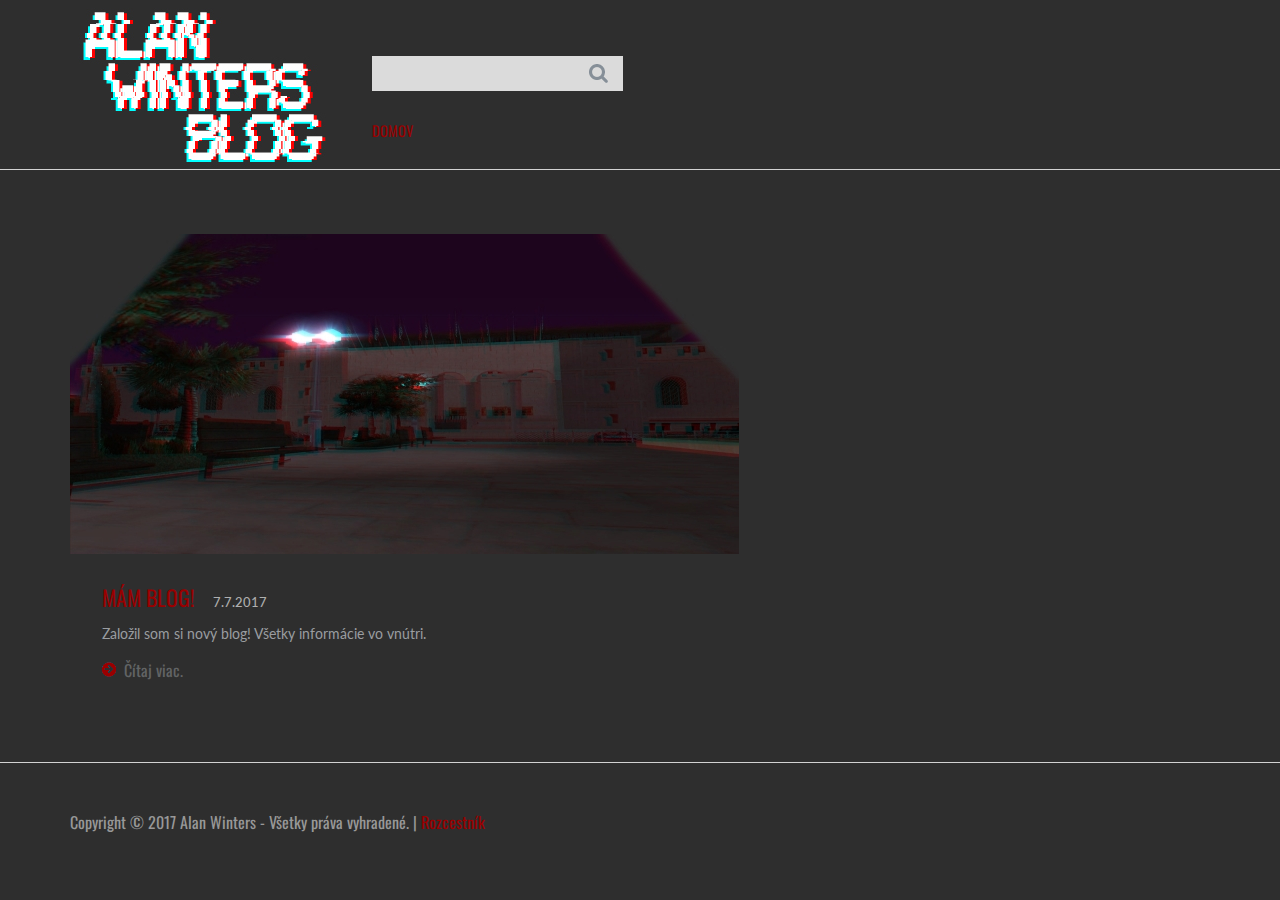
==== blog-winters.sa/index.html @ 6f201241 "Merge b1f7bf1308be31066cbb1bf5acf039a7583d0ae6 into 96db22c8e62ad22eb06099afa069964a83bf07a7" ====
<!--
Author: W3layouts
Author URL: http://w3layouts.com
License: Creative Commons Attribution 3.0 Unported
License URL: http://creativecommons.org/licenses/by/3.0/
-->
<!DOCTYPE HTML>
<html>
<head>
	<title>Blog Alana Wintersa</title>
	<link href="css/bootstrap.css" rel='stylesheet' type='text/css' />
	<link href="css/style.css" rel='stylesheet' type='text/css' />
	<meta name="viewport" content="width=device-width, initial-scale=1">
	<meta http-equiv="Content-Type" content="text/html; charset=utf-8" />
	<meta name="keywords" content="Alan Winters, Blog, Los Santos" 
	/>
	<script type="application/x-javascript"> addEventListener("load", function() { setTimeout(hideURLbar, 0); }, false); function hideURLbar(){ window.scrollTo(0,1); } </script>
	<!----webfonts---->
		<link href='http://fonts.googleapis.com/css?family=Oswald:100,400,300,700' rel='stylesheet' type='text/css'>
		<link href='http://fonts.googleapis.com/css?family=Lato:100,300,400,700,900,300italic' rel='stylesheet' type='text/css'>
		<!----//webfonts---->
		  <script src="../jquery.min.js"></script>
		<!--end slider -->
		<!--script-->
<script type="text/javascript" src="js/move-top.js"></script>
<script type="text/javascript" src="js/easing.js"></script>
<!--/script-->
<script type="text/javascript">
			jQuery(document).ready(function($) {
				$(".scroll").click(function(event){		
					event.preventDefault();
					$('html,body').animate({scrollTop:$(this.hash).offset().top},900);
				});
			});
</script>
<!---->

</head>
<body>
<!---header---->			
<div class="header">  
	 <div class="container">
		  <div class="logo">
			  <a href="index.html"><img src="images/logo.jpg" title="" /></a>
		  </div>
			 <!---start-top-nav---->
			 <div class="top-menu">
				 <div class="search">
					 <form>
					 <input type="text" placeholder="" required="">
					 <input type="submit" value=""/>
					 </form>
				 </div>
				  <span class="menu"> </span> 
				   <ul>
						<li class="active"><a href="index.html">DOMOV</a></li>												
						<div class="clearfix"> </div>
				 </ul>
			 </div>
			 <div class="clearfix"></div>
					<script>
					$("span.menu").click(function(){
					$(".top-menu ul").slideToggle("slow" , function(){
					});
					});
					</script>
				<!---//End-top-nav---->					
	 </div>
</div>
<!--/header-->
<div class="content">
	 <div class="container">
		 <div class="content-grids">
			 <div class="col-md-8 content-main">
				 <div class="content-grid">					 
					 <div class="content-grid-info">
						 <img src="images/post1.jpg"/>
						 <div class="post-info">
						 <h4><a href="single.html">Mám Blog!</a> 7.7.2017 </h4>
						 <p>Založil som si nový blog! Všetky informácie vo vnútri.</p>
						 <a href="single.html"><span></span>Čítaj viac.</a>
						 </div>
					 </div>
			
					 
				 </div>
			  </div>
			  
				 <div class="clearfix"></div>
			  </div>
			  <div class="clearfix"></div>
		  </div>
	  </div>
</div>
<!---->
<div class="footer">
	 <div class="container">
	 <p>Copyright © 2017 Alan Winters - Všetky práva vyhradené. | <a href="http://ic.leosight.cz/www/rozcestnik.sa/">Rozcestník</a></p>
	 </div>
</div>
---- blog-winters.sa/css/style.css ----
/*--
Author: W3layouts
Author URL: http://w3layouts.com
License: Creative Commons Attribution 3.0 Unported
License URL: http://creativecommons.org/licenses/by/3.0/
--*/
html, body{
    font-size: 100%;
	background-size:cover;
	background-color: #2e2e2e;
	font-family: 'Oswald', sans-serif;	
}
body a{
transition: 0.5s all ease;
-webkit-transition: 0.5s all ease;
-moz-transition: 0.5s all ease;
-o-transition: 0.5s all ease;
-ms-transition: 0.5s all ease;
}
h1,h2,h3,h4,h5,h6{
	margin:0;			   
}
p{
	margin:0;
}
ul,label{
	margin:0;
	padding:0;
}
/*----start-container---*/
.logo{
float:left;
margin-right:2em;
}
.top-menu{
float:left;
width:40%;
margin-top:3.5em;
}
.search {
width: 55%;
position:relative;
}
.search form {
border: 1px solid #dbdbdb;
background:#dbdbdb;
}
.search form input[type="text"] {
padding: 5px 6px;
font-weight: 400;
font-size: 1em;
color: #fff;
border: none;
outline: none;
font-family: 'Oswald', sans-serif;
width: 87%;
background:#dbdbdb;
}
.search form input[type="submit"] {
background: url('../images/search.png')no-repeat 0px 0px;
width: 20px;
height: 20px;
border: none;
cursor: pointer;
outline: none;
position: absolute;
top:23%;
}
.top-menu ul {
margin-top:1em;
}
.top-menu ul li {
display: inline-block;
}
.top-menu ul li a {
margin:1em 1.7em 1em 0em;
display: block;
color: #fff;
font-weight: 400;
font-size: 0.9em;
text-decoration: none;
transition: 0.5s all;
-webkit-transition: 0.5s all;
-moz-transition: 0.5s all;
-o-transition: 0.5s all;
}
.top-menu ul li a:hover,.top-menu ul li.active a{
color:#990000;
}
/*----*/
.content,.about-content,.contact-content,.single{
border-top:1px solid #d2d2d2;
border-bottom:1px solid #d2d2d2;
}
.content-main {
padding-left:0;
width:60%;
}
.content-grids {
margin-top: 4em;
}
.post-info{
background:#2e2e2e;
padding:2em;
}
.post-info h4{
color:#afafaf;
font-family: 'Lato', sans-serif;
font-size:0.8em;
margin-bottom:1em;
}
.post-info h4 a{
font-size:1.7em;
color:#990000;
margin-right:0.7em;
display:inline-block;
text-decoration:none;
font-family: 'Oswald', sans-serif;	
font-weight:400;
text-transform:uppercase;
}
.post-info h4 a:hover{
color: #4a5054;
}
.post-info p{
font-family: 'Lato', sans-serif;
color:#9a9da0;
font-size:0.9em;
line-height:1.5em;
margin-bottom:1em;
}
.post-info a span {
background: url(../images/more.png) no-repeat 0px 3px;
height: 18px;
width: 15px;
display: inline-block;
margin-right: 7px;
}
.post-info a {
color: #626465;
font-weight: 400;
font-size: 1em;
display: inline-block;
text-decoration: none;
}
.post-info a:hover{
color:#990000;
}
/*==================================================
 * Effect 2
 * ===============================================*/
.content-grid-info{
  position: relative;
  margin-bottom: 3em;
}
.post-info:before, .post-info:after
{
  z-index: -1;
  position: absolute;
  content: "";
  bottom: 15px;
  left: 10px;
  width: 50%;
  top: 80%;
  max-width:300px;
  background: #777;
  -webkit-box-shadow: 0 15px 10px #777;
  -moz-box-shadow: 0 15px 10px #777;
  box-shadow: 0 15px 10px #777;
  -webkit-transform: rotate(-3deg);
  -moz-transform: rotate(-3deg);
  -o-transform: rotate(-3deg);
  -ms-transform: rotate(-3deg);
  transform: rotate(-3deg);
}
.post-info:after
{
  -webkit-transform: rotate(3deg);
  -moz-transform: rotate(3deg);
  -o-transform: rotate(3deg);
  -ms-transform: rotate(3deg);
  transform: rotate(3deg);
  right: 10px;
  left: auto;
}

/*----*/
.content-right {
padding-left: 1em;
}
.recent,.comments,.archives{
margin-bottom:3em;
}
.recent h3,.comments h3,.archives h3,.categories h3{
color:#4a5054;
font-size:1.1em;
margin-bottom:0.5em;
}
.recent ul li,.comments ul li,.archives ul li,.categories ul li{
display:block;
}
.recent li a,.comments ul li a,.archives ul li a,.categories ul li a{
color:#7C7C7C;
border-bottom:1px solid #a6aaae;
font-family: 'Lato', sans-serif;
font-size: 0.9em;
text-decoration: none;
padding: 6px 0 0 0;
display:inline-block;
font-weight: 400;
}
.comments ul li{
color:#7C7C7C;
font-size: 0.9em;
border-bottom:none;
margin:0 5px;
font-family: 'Lato', sans-serif;
}
.recent li a:hover,.comments ul li a:hover,.archives ul li a:hover,.categories ul li a:hover{
color:#990000;
}
/*----*/
.footer{
padding:3em 0;
}
.footer p{
color:#989898;
font-size:1em;
}
.footer p a{
color:#990000;
}
.footer p a:hover{
color:#989898;
}
/*--about--*/
.about-content,.contact-content,.single{
padding:2em 0;
}
.about-content h2{
color:#990000;
font-size:2em;
}
.about-grid2,.about-grid,.who-iam{
margin-top:2em;
}
.about-grid h3,.about-grid2 h3,.who-iam h3{
color: #4a5054;
font-size: 1.3em;
margin-bottom: 0.5em;
}
.about-grid p,.about-grid2 p,.who-iam p{
color: #7C7C7C;
font-family: 'Lato', sans-serif;
font-size: 0.95em;
line-height:1.8em;
font-weight: 400;
margin-bottom:1em;
}
.about-grid2 li {
list-style-image: url(../images/icon3.png);
margin: 0 0 10px 20px;
}
.about-grid2 li a {
font-family: 'Lato', sans-serif;
color: #9A9598;
font-size: 0.9em;
text-decoration: none;
}
.about-grid2 li a:hover {
color:#990000;
padding-left: 1em;
}
.man-info{
width:60%;
float:left;
margin-right:5%;
}
.man-pic{
width:30%;
float:left;
}
.man-info h4{
color: #4a5054;
margin-left:1em;
font-size: 1.1em;
margin-bottom: 0.5em;
}
.man-info li{
color: #7C7C7C;
font-family: 'Lato', sans-serif;
font-size: 0.95em;
margin-left:2em;
padding:5px 0;
}
/*----*/
.contact-info h2 {
color: #990000;
font-size: 2em;
margin-bottom: 0.5em;
}
.contact-info p {
color: #7C7C7C;
font-family: 'Lato', sans-serif;
font-size: 0.95em;
line-height: 1.8em;
font-weight: 400;
margin-bottom: 1em;
}
.contact-details form input[type="text"], .contact-details textarea {
width: 47%;
margin-right: 4%;
padding: 12px;
border: 1px solid #E2E0ED;
font-size: 1em;
margin-bottom: 2em;
color: #C2C1CB;
background: #fff;
outline: none;
font-weight: 400;
font-family: 'Lato', sans-serif;
transition: 0.5s all ease;
-webkit-transition: 0.5s all ease;
-moz-transition: 0.5s all ease;
-o-transition: 0.5s all ease;
-ms-transition: 0.5s all ease;
}
.contact-details form input[type="text"]:hover, .contact-details textarea:hover{
border: 1px solid #990000;
}
.contact-details textarea {
resize: none;
height: 200px;
width: 98%;
margin-right: 0%;
}
.contact-details form input[type="text"]:nth-child(2),.contact-details form input[type="text"]:nth-child(4){
margin-right:0%;
}
.contact-map iframe {
width: 100%;
height: 200px;
margin-top: 0.5em;
}
.company_address {
padding-left: 3em;
}
.contact-map h4, .company_address h4 {
color: #4a5054;
font-size: 1.3em;
font-weight: 400;
margin-bottom:1em;
}
.company_address p {
font-size: 1em;
color:#7C7C7C;
font-family: 'Lato', sans-serif;
line-height: 1.8em;
}
.company_address p a{
color:#7C7C7C;
}
.company_address p a:hover{
color:#990000;
}
.contact-details {
margin-top: 2em;
}
.contact-map {
padding:0;
}
.contact-details form input[type="submit"] {
font-weight: 400;
color:#990000;
outline: none;
border: 1px solid #990000;
font-size: 1em;
padding: 0.6em 3em;
background:transparent;
font-family: 'Source Sans Pro', sans-serif;
transition: 0.5s all;
-webkit-transition: 0.5s all;
-moz-transition: 0.5s all;
-o-transition: 0.5s all;
-ms-transition: 0.5s all;
}
.contact-details form input[type="submit"]:hover{
border: 1px solid #990000;
background:#990000;
color:#fff;
}
/*----*/
.single-grid p {
font-family: 'Lato', sans-serif;
color: #9a9da0;
font-size: 1em;
line-height: 1.8em;
margin:1em 0;
text-align:justify;
}
.single-grid img{
width:100%;
}
ul.comment-list {
border: 1px solid #BAB6B6;
padding: 2em;
margin: 3em 0;
list-style: none;
}
h5.post-author_head {
font-size: 1.3em;
color: #848484;
margin: 0 0 1em;
}
h5.post-author_head a{
color: #848484;
}
h5.post-author_head a:hover{
color: #990000;
}
ul.comment-list img {
float: left;
width: 10%;
margin-right: 20px;
}
.desc p {
font-size: 1.2em;
color: #848484;
margin-top: 1em;
display: inline-block;
font-family: 'Lato', sans-serif;
}
.desc p a{
color: #990000;
font-family: 'Lato', sans-serif;
}
.desc p a:hover{
color: #848484;
}
.content-form form input[type="text"], .content-form form textarea {
padding: 10px 15px;
width: 100%;
color: #333;
font-size: 1em;
border: 1px solid #F6F1DE;
font-family: 'Lato', sans-serif;
outline: none;
display: block;
margin: 10px 0;
}
.content-form form textarea {
height: 200px;
resize: none;
}
.content-form form input[type="submit"] {
color: #fff;
background: #990000;
padding: 0.4em 1.5em;
text-decoration: none;
font-size: 0.9em;
display: inline-block;
margin-top: 1em;
border: none;
outline: none;
border: 1px solid  #990000;
transition: 0.5s all ease;
-webkit-transition: 0.5s all ease;
-moz-transition: 0.5s all ease;
-o-transition: 0.5s all ease;
-ms-transition: 0.5s all ease;
}
.content-form form input[type="submit"]:hover{
background: transparent;
color:#990000;
}
.content-form h3 {
color: #990000;
margin-bottom: 1em;
text-decoration: none;
display: block;
font-family: 'Oswald', sans-serif;
}
/*----responsive-menu-start---*/
@media(max-width:1440px){
.man-info {
width: 65%;
}
}
@media(max-width:1024px){
.content-main {
width: 73%;
}
.content-right {
width: 27%;
}
}
@media(max-width:768px){
.logo{
width:29%;
}
.logo img{
width:100%;
}
.top-menu {
width: 60%;
margin-top:1.5em;
}
.content-grids {
margin-top: 3em;
}
.content-main {
width: 100%;
padding:0;
}
.content-grid-info img{
width:100%;
}
.content-right {
width: 100%;
margin-top:2em;
padding:0;
}
.recent, .comments, .archives,.categories {
margin-bottom:2em;
width: 50%;
float: left;
}
.about-content h2 {
font-size: 1.7em;
margin-bottom:1em;
}
.about-grid2, .about-grid, .who-iam {
margin-top: 1em;
}
.about-grid h3, .about-grid2 h3, .who-iam h3 {
font-size: 1.2em;
}
.about-grid p, .about-grid2 p, .who-iam p {
font-size: 0.9em;
}
.man-pic img{
width:100%;
}
.man-info li {
font-size: 0.9em;
}
.contact-info p {
font-size: 0.9em;
}
.contact-map h4, .company_address h4 {
font-size: 1.2em;
margin-bottom: 0.5em;
}
.company_address {
padding-left: 0em;
margin-top:2em;
}
.company_address p {
font-size: 0.9em;
}
.contact-info h2 {
font-size: 1.7em;
}
.single-main,.side-content{
padding:0;
}
.side-content{
margin-top:2em;
}
.single-grid p {
font-size: 0.9em;
}
.content-grid-info{
  margin-bottom: 2em;
}
}
@media(max-width:640px){
.search form input[type="submit"] {
top:18%;
background-size:83%;
}
.search form input[type="text"]{
padding:4px 6px;
font-size:0.85em;
}
.top-menu ul li a {
margin: 0em 1.7em 1em 0em;
}
.post-info h4 {
font-size: 0.7em;
}
.post-info h4 a {
font-size: 1.7em;
}
.post-info {
padding: 1.5em;
}
.content-grids {
margin-top: 2.5em;
}
.post-info p {
font-size: 0.85em;
}
.post-info a {
font-size: 0.85em;
}
.post-info a span {
vertical-align: top;
}
.recent h3, .comments h3, .archives h3, .categories h3 {
font-size: 1em;
}
.recent li a, .comments ul li a, .archives ul li a{
font-size: 0.85em;
}
.comments ul li a{
font-size: 0.9em;
}
.about-content h2 {
font-size: 1.5em;
}
.about-grid h3, .about-grid2 h3, .who-iam h3 {
font-size: 1.05em;
}
.about-grid p, .about-grid2 p{
font-size: 0.85em;
overflow:hidden;
height: 75px;
}
.about-grid2 li a {
font-size: 0.8em;
}
.who-iam p {
font-size: 0.85em;
}
.contact-info h2 {
font-size: 1.5em;
}
.contact-info p {
font-size: 0.85em;
overflow: hidden;
height: 48px;
}
.contact-details form input[type="text"], .contact-details textarea {
width: 100%;
margin-right: 0;
padding: 10px;
font-size: 0.85em;
margin-bottom: 1em;
}
.contact-details textarea {
height: 170px;
}
.contact-details form input[type="submit"] {
font-size: 0.83em;
padding: 0.6em 2em;
}
.contact-map h4, .company_address h4 {
font-size: 1.1em;
}
.desc p {
font-size: 1em;
}
h5.post-author_head {
font-size: 1.2em;
}
ul.comment-list {
padding: 1.5em;
margin: 2em 0;
}
.content-form h3{
font-size:1.2em;
}
.content-grid-info{
  margin-bottom: 2em;
}
}
@media(max-width:480px){
.logo {
width: 33%;
}
.top-menu {
width: 48%;
margin-top: 0.5em;
}
.top-menu ul li a {
margin: 0em 1em 1em 0em;
font-size: 0.8em;
}
.search {
width: 80%;
}
.search form input[type="text"] {
padding: 5px 6px;
font-size:0.8em;
width: 100%;
}
.search form input[type="submit"] {
top: 25%;
background-size: 74%;
right: 2%;
}
.post-info h4{
font-size: 0.6em;
}
.post-info h4 a {
font-size: 1.8em;
}
.post-info p {
font-size: 0.8em;
}
.post-info a {
font-size: 0.8em;
}
.post-info a span {
width: 12px;
background-size: 100%;
vertical-align: text-bottom;
}
.recent h3, .comments h3, .archives h3, .categories h3 {
font-size: 0.95em;
}
.recent li a, .archives ul li a {
font-size: 0.79em;
}
.comments ul li a{
font-size: 0.88em;
}
.about-content h2 {
font-size: 1.4em;
}
.about-content, .contact-content, .single {
padding: 1.5em 0;
}
.about-grid h3, .about-grid2 h3, .who-iam h3 {
font-size: 1em;
}
.about-grid p, .about-grid2 p {
font-size: 0.8em;
}
.about-grid2 li {
margin: 0 0 7px 20px;
}
.who-iam p {
font-size: 0.8em;
overflow: hidden;
height: 113px;
}
.man-info h4 {
font-size: 1em;
}
.man-info li {
font-size: 0.75em;
padding: 4px 0;
margin-left: 1em;
}
.contact-details {
margin-top: 1em;
}
.contact-details form input[type="submit"] {
margin-bottom: 1em;
}
.single-grid p {
font-size: 0.85em;
overflow: hidden;
height: 165px;
}
.content-grid-info{
  margin-bottom: 1.5em;
}
}
@media(max-width:320px){
.logo {
width: 37%;
margin-right:0.5em;
}
.top-menu {
width:60%;
}
.top-menu ul {
margin-top: 0.5em;
}
.top-menu ul li a {
margin: 0em 0.5em 0em 0em;
font-size: 0.75em;
}
.search form input[type="text"] {
padding: 1px 6px;
font-size: 0.8em;
}
.post-info {
padding: 1em;
}
.post-info h4 a {
font-size: 1.8em;
margin-bottom: 0.5em;
margin-right: 1.7em;
}
.post-info p {
font-size: 0.77em;
overflow: hidden;
height: 40px;
margin-bottom: 0.5em;
}
.recent,.categories {
margin-bottom: 1.5em;
width: 100%;
}
.comments,.archives{
display:none;
}
.footer {
padding: 1em 0;
}
.footer p {
font-size: 0.8em;
text-align:center;
}
.about-content h2 {
font-size: 1.2em;
}
.about-content, .contact-content, .single {
padding: 1em 0;
}
.about-grid h3, .about-grid2 h3, .who-iam h3 {
font-size: 0.9em;
}
.about-grid p, .about-grid2 p {
font-size: 0.77em;
margin-bottom: 0.5em;
height: 70px;
}
.about-grid2 li a {
font-size: 0.75em;
}
.about-grid2 li:nth-child(2){
display:none;
}
.man-info {
width: 100%;
margin-right: 0%;
}
.who-iam p {
font-size: 0.77em;
height: 89px;
}
.man-info li {
padding: 3px 0;
margin-left: 0em;
}
.man-info h4 {
margin-left: 0em;
}
.man-pic {
width: 100%;
margin-top: 1em;
}
.contact-info h2 {
font-size: 1.3em;
}
.contact-info p {
font-size: 0.77em;
height: 51px;
line-height: 1.5em;
}
.contact-details form input[type="text"], .contact-details textarea {
padding: 6px;
font-size: 0.8em;
margin-bottom: 0.6em;
}
.contact-details textarea {
height: 135px;
}
.contact-details form input[type="submit"] {
font-size: 0.8em;
padding: 0.5em 2em;
}
.contact-map h4, .company_address h4 {
font-size: 1em;
}
.company_address p {
font-size: 0.85em;
}
.single-grid p {
font-size: 0.77em;
height: 153px;
}
ul.comment-list {
padding: 1em;
margin: 1em 0;
}
h5.post-author_head {
font-size: 1em;
}
.desc p {
font-size: 0.8em;
margin-top: 0em;
}
.content-form form input[type="text"], .content-form form textarea {
padding: 6px 10px;
font-size: 0.8em;
}
.content-form form textarea {
height: 135px;
}
.content-form h3 {
font-size: 1.1em;
}
}
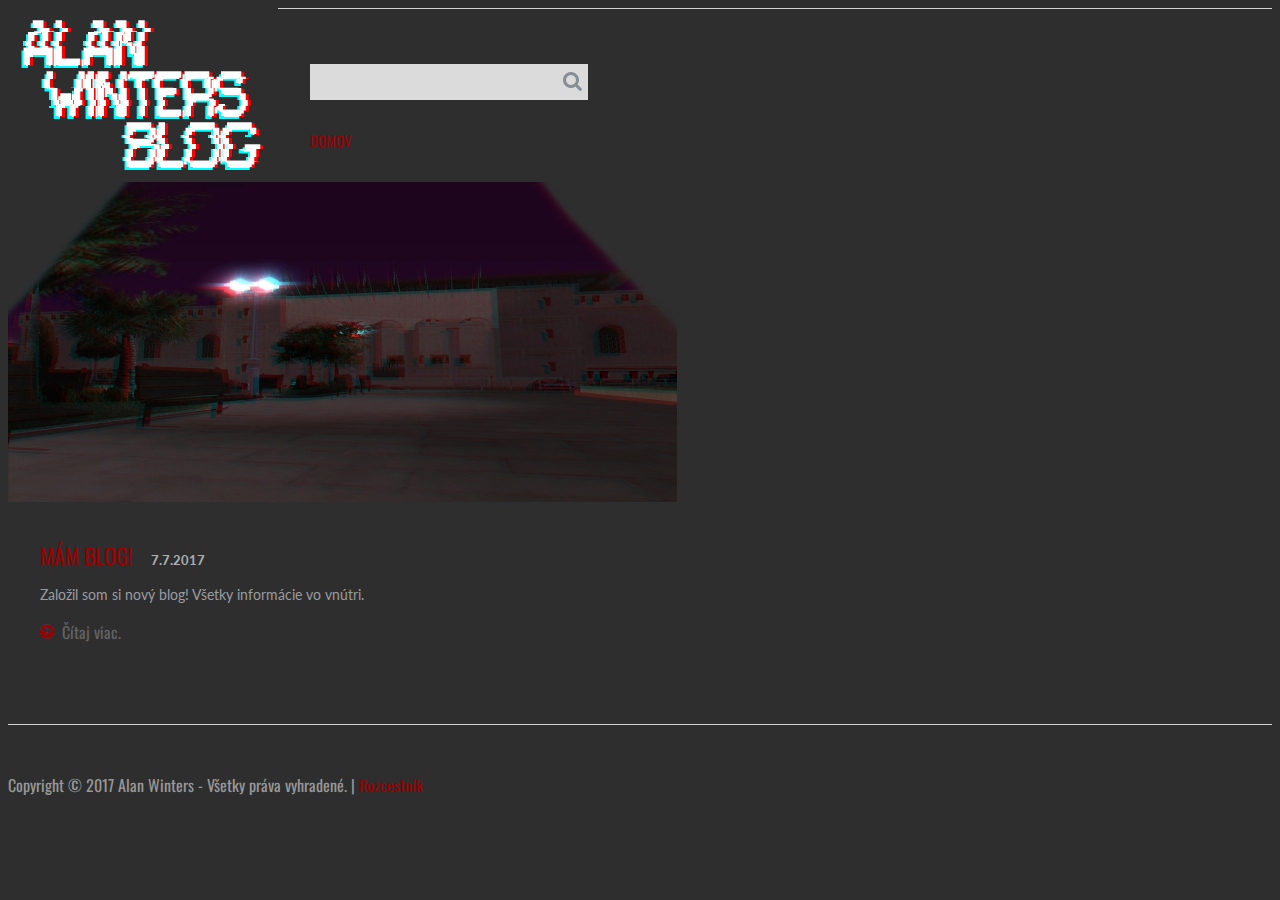
==== commit a3273400: "" ====
--- a/blog-winters.sa/index.html
+++ b/blog-winters.sa/index.html
@@ -1,14 +1,8 @@
-<!--
-Author: W3layouts
-Author URL: http://w3layouts.com
-License: Creative Commons Attribution 3.0 Unported
-License URL: http://creativecommons.org/licenses/by/3.0/
--->
 <!DOCTYPE HTML>
 <html>
 <head>
 	<title>Blog Alana Wintersa</title>
-	<link href="css/bootstrap.css" rel='stylesheet' type='text/css' />
+	<link href="../bootstrap.min.css" rel='stylesheet' type='text/css' />
 	<link href="css/style.css" rel='stylesheet' type='text/css' />
 	<meta name="viewport" content="width=device-width, initial-scale=1">
 	<meta http-equiv="Content-Type" content="text/html; charset=utf-8" />
